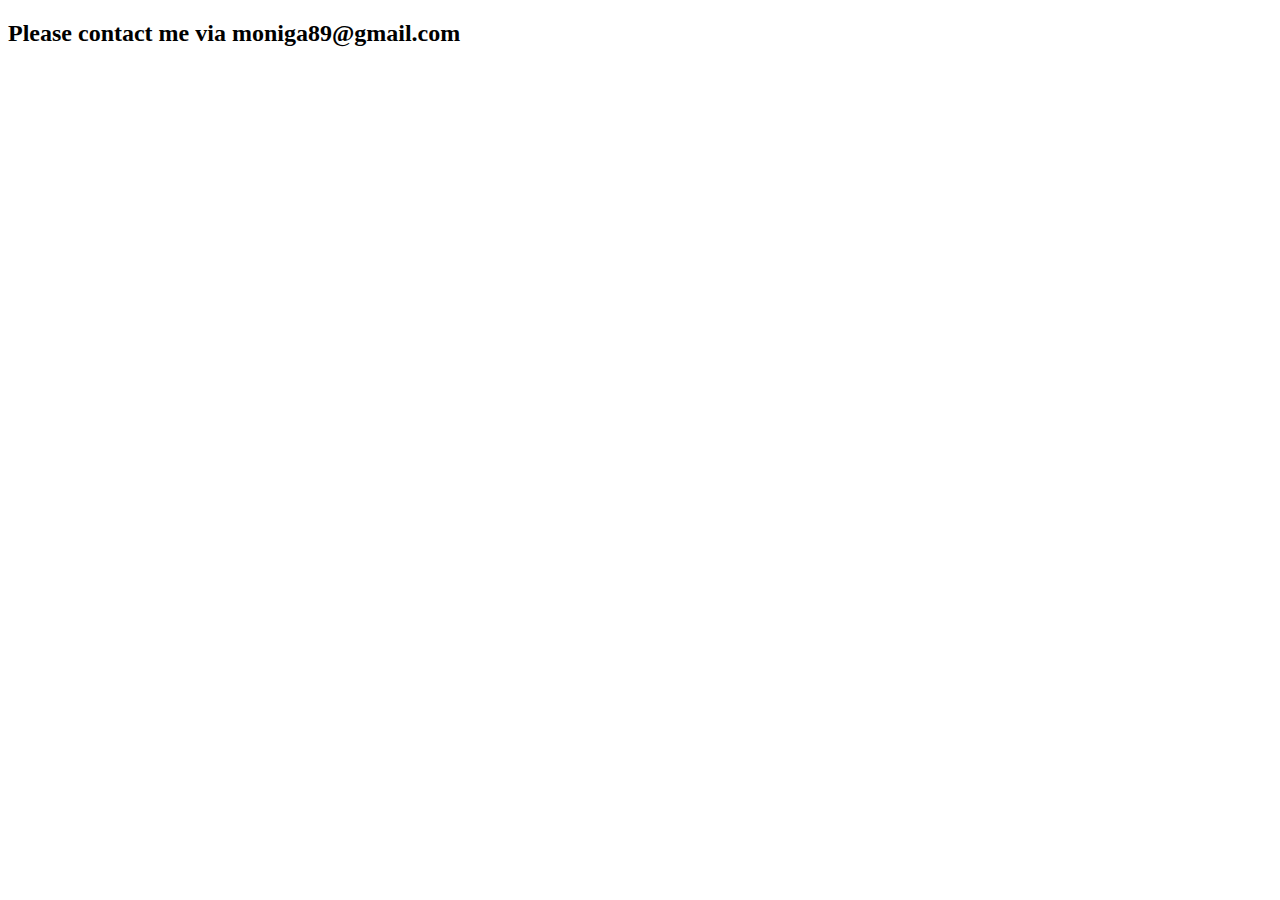
==== contact.html @ 1122330c "Initial commit" ====
<!DOCTYPE html>
<html lang="en">
  <head>
    <meta charset="UTF-8" />
    <meta name="viewport" content="width=device-width, initial-scale=1.0" />
    <link href="CSS/style.css" rel="stylesheet" type="text/css" />

    <title>Contact me</title>
  </head>
  <body>
    <h2>Please contact me via moniga89@gmail.com</h2>
  </body>
</html>
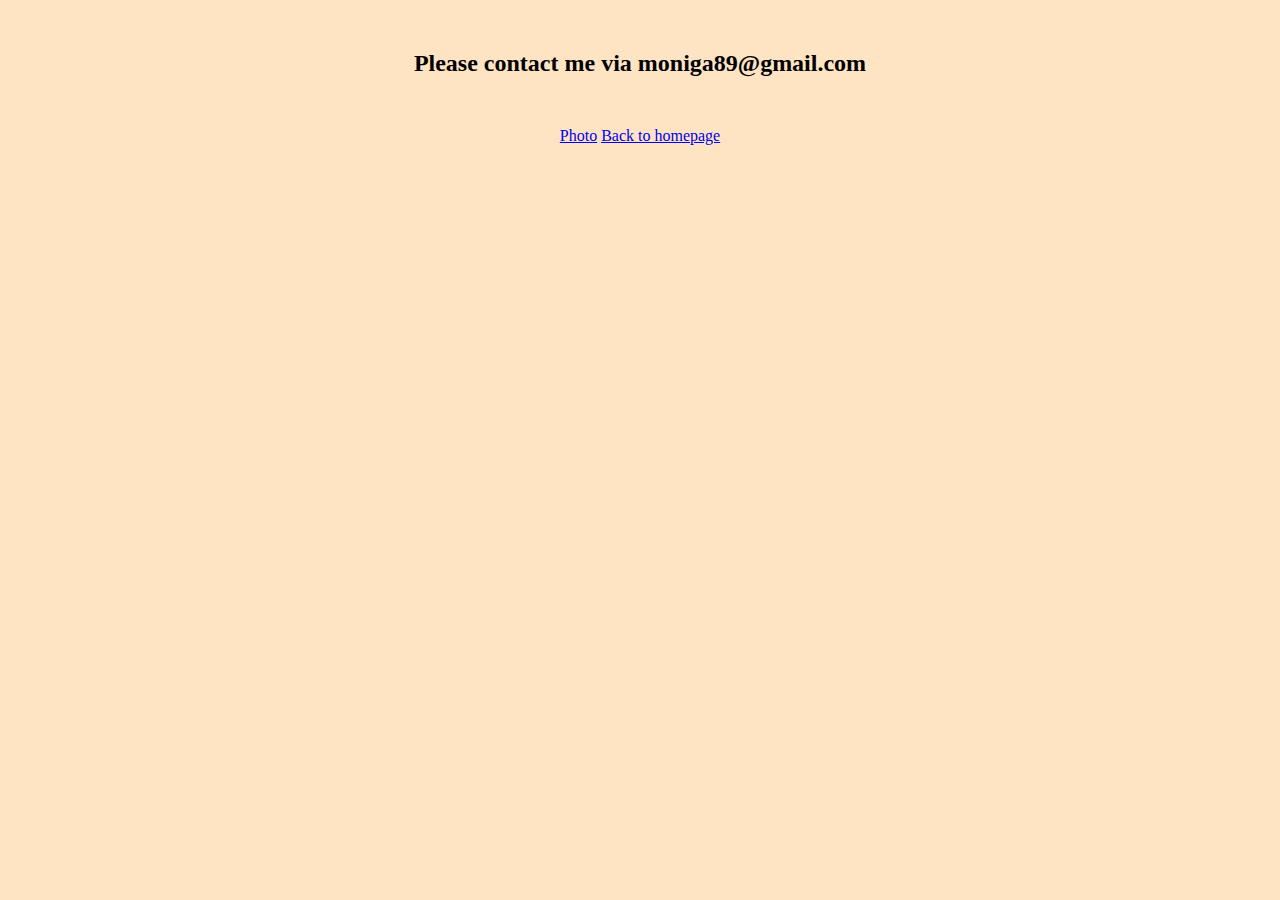
==== commit 3ac3268a: "Created html and css" ====
--- a/contact.html
+++ b/contact.html
@@ -3,11 +3,15 @@
   <head>
     <meta charset="UTF-8" />
     <meta name="viewport" content="width=device-width, initial-scale=1.0" />
-    <link href="CSS/style.css" rel="stylesheet" type="text/css" />
+    <link href="CSS/styles.css" rel="stylesheet" type="text/css" />
 
     <title>Contact me</title>
   </head>
   <body>
     <h2>Please contact me via moniga89@gmail.com</h2>
+    <div class="navigation-links">
+      <a href="photo.html" class="photo-link">Photo</a>
+      <a href="index.html" class="contact-link">Back to homepage</a>
+    </div>
   </body>
 </html>
--- a/CSS/styles.css
+++ b/CSS/styles.css
@@ -0,0 +1,24 @@
+body {
+  background: bisque;
+}
+
+h1 {
+  color: chocolate;
+  text-align: center;
+  margin-top: 80px;
+}
+
+h2 {
+  text-align: center;
+  padding: 30px;
+}
+
+.navigation-links {
+  text-align: center;
+}
+
+img {
+  display: block;
+  margin: 0 auto;
+  padding: 50px;
+}
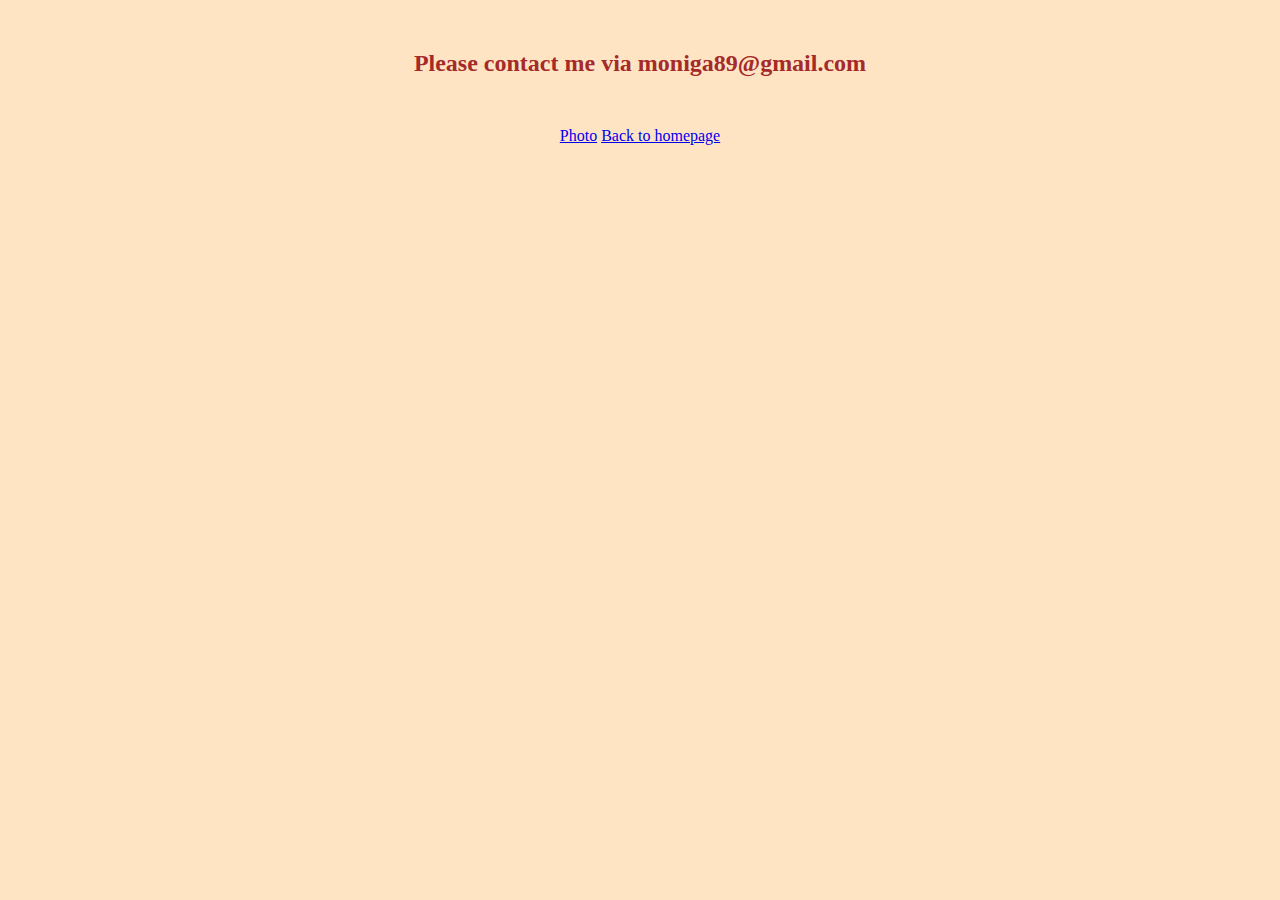
==== commit b56e4dbe: "improved the SEO" ====
--- a/contact.html
+++ b/contact.html
@@ -3,15 +3,21 @@
   <head>
     <meta charset="UTF-8" />
     <meta name="viewport" content="width=device-width, initial-scale=1.0" />
+    <meta
+      name="description"
+      content="Contact me to find more about Croissants"
+    />
     <link href="CSS/styles.css" rel="stylesheet" type="text/css" />
 
-    <title>Contact me</title>
+    <title>Contact me for more information about Croissants</title>
   </head>
   <body>
     <h2>Please contact me via moniga89@gmail.com</h2>
     <div class="navigation-links">
-      <a href="photo.html" class="photo-link">Photo</a>
-      <a href="index.html" class="contact-link">Back to homepage</a>
+      <a href="photo.html" title="Croissant photo" class="photo-link">Photo</a>
+      <a href="index.html" title="Croissant homepage" class="homepage-link"
+        >Back to homepage</a
+      >
     </div>
   </body>
 </html>
--- a/CSS/styles.css
+++ b/CSS/styles.css
@@ -11,6 +11,7 @@
 h2 {
   text-align: center;
   padding: 30px;
+  color: brown;
 }
 
 .navigation-links {
